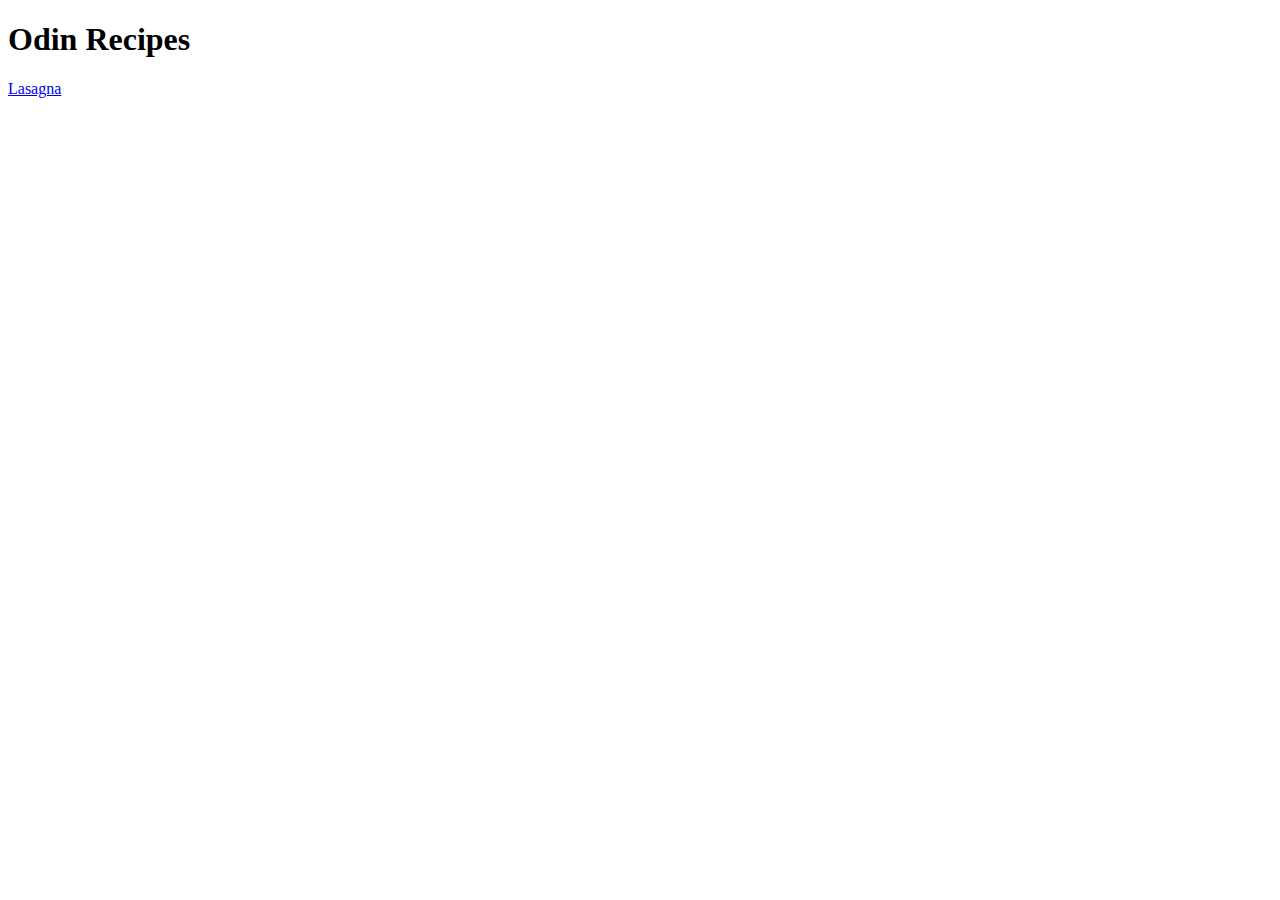
==== index.html @ dbe5305e "Added content to lasagna.html page" ====
<!DOCTYPE html>
<html lang="en">
<head>
    <meta charset="UTF-8">
    <meta name="viewport" content="width=device-width, initial-scale=1.0">
    <title>Recipes</title> 
</head>
<body>
    <h1>Odin Recipes</h1>
    <a href="recipes/lasagna.html">Lasagna</a>
</body>
</html>
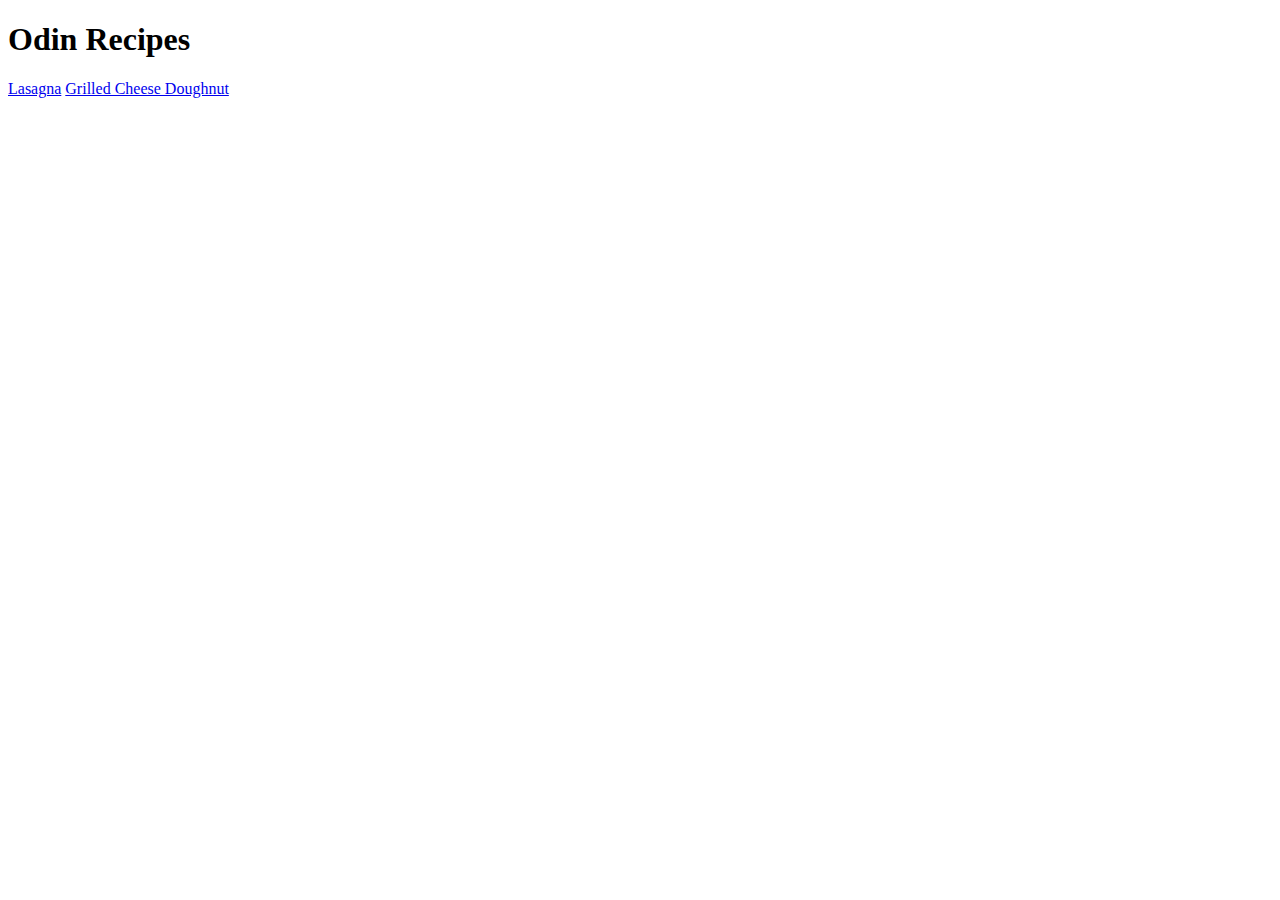
==== commit c3bb5293: "Added page for Grilled Cheese Doughnut" ====
--- a/index.html
+++ b/index.html
@@ -8,5 +8,6 @@
 <body>
     <h1>Odin Recipes</h1>
     <a href="recipes/lasagna.html">Lasagna</a>
+    <a href="recipes/gcdoughnut.html">Grilled Cheese Doughnut</a>
 </body>
 </html>
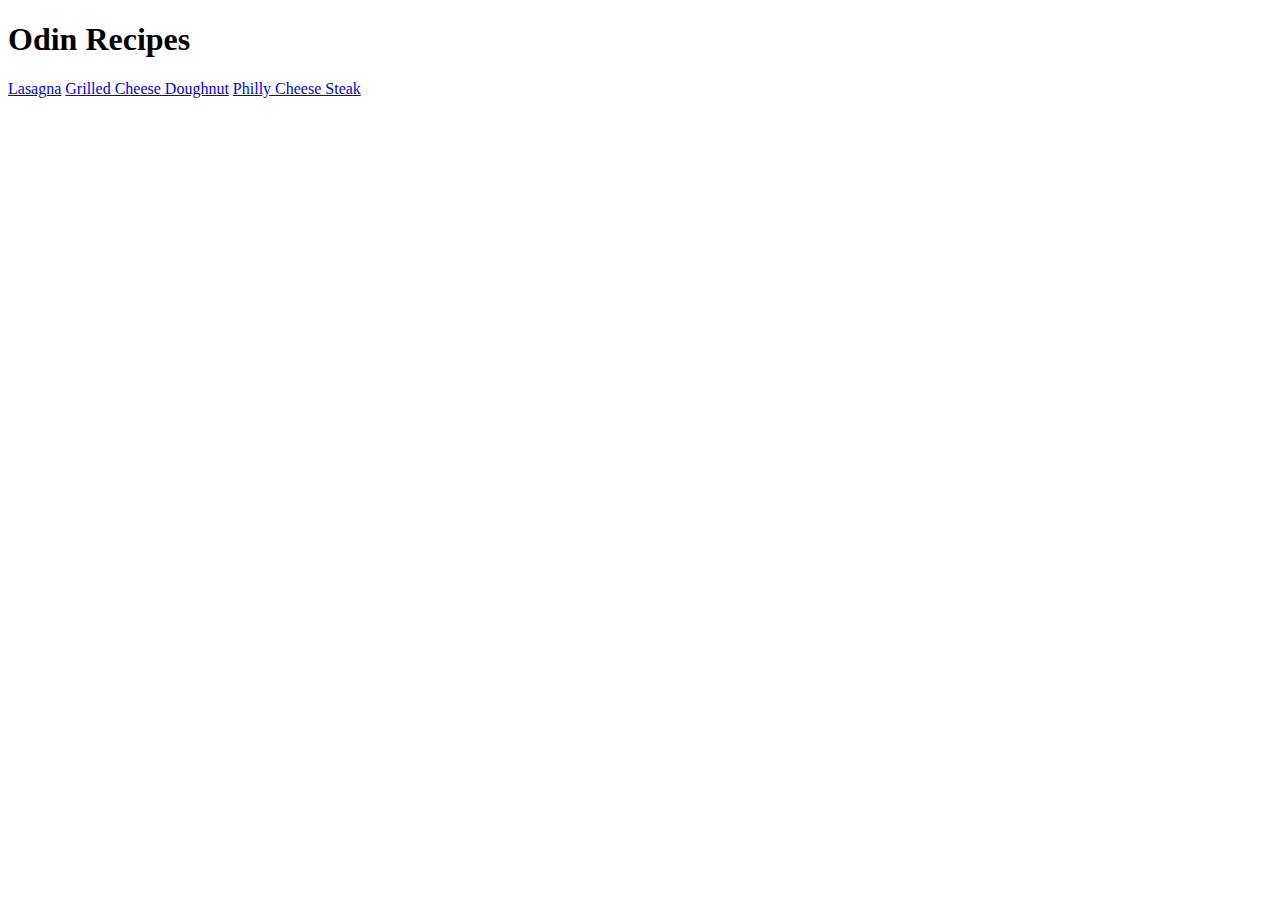
==== commit 25152328: "Added link to home page" ====
--- a/index.html
+++ b/index.html
@@ -9,5 +9,6 @@
     <h1>Odin Recipes</h1>
     <a href="recipes/lasagna.html">Lasagna</a>
     <a href="recipes/gcdoughnut.html">Grilled Cheese Doughnut</a>
+    <a href="recipes/phillycheesesteak.html">Philly Cheese Steak</a>
 </body>
 </html>
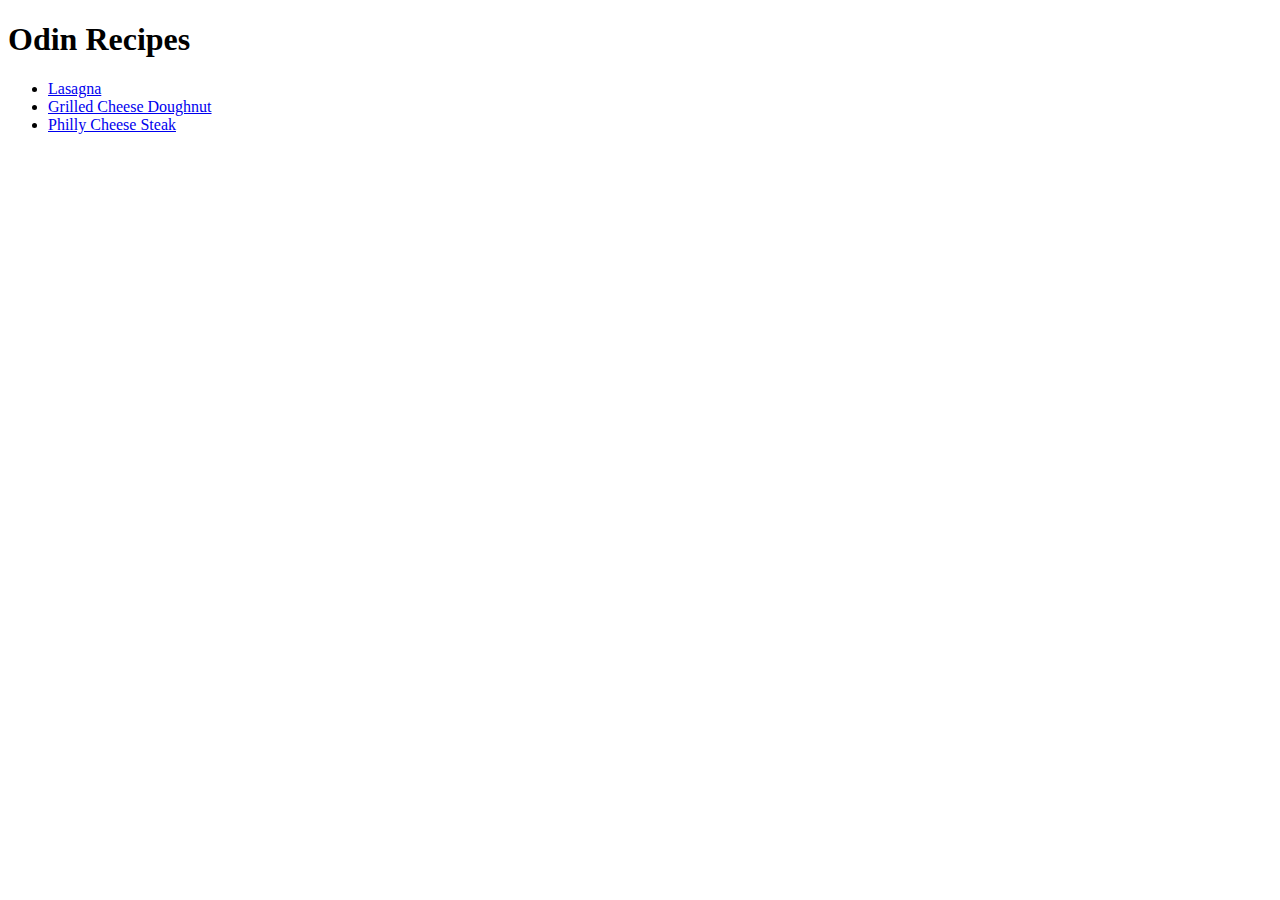
==== commit 789e4b77: "Created list for recipe links" ====
--- a/index.html
+++ b/index.html
@@ -7,8 +7,10 @@
 </head>
 <body>
     <h1>Odin Recipes</h1>
-    <a href="recipes/lasagna.html">Lasagna</a>
-    <a href="recipes/gcdoughnut.html">Grilled Cheese Doughnut</a>
-    <a href="recipes/phillycheesesteak.html">Philly Cheese Steak</a>
+    <ul>
+        <li><a href="recipes/lasagna.html">Lasagna</a></li> 
+        <li><a href="recipes/gcdoughnut.html">Grilled Cheese Doughnut</a></li>
+        <li><a href="recipes/phillycheesesteak.html">Philly Cheese Steak</a></li>
+    </ul>
 </body>
 </html>
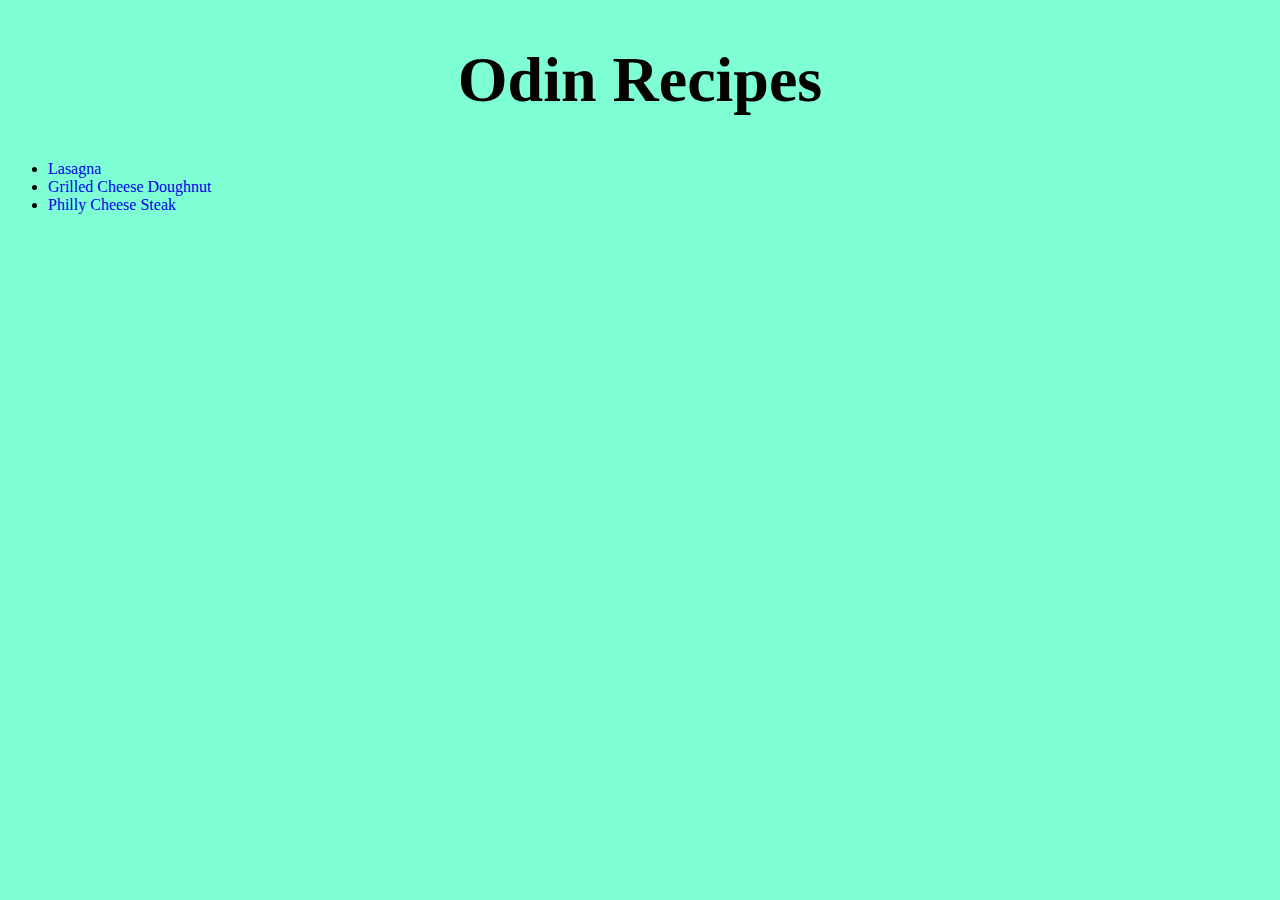
==== commit f8bf5f7f: "added css to the exercise" ====
--- a/index.html
+++ b/index.html
@@ -4,6 +4,7 @@
     <meta charset="UTF-8">
     <meta name="viewport" content="width=device-width, initial-scale=1.0">
     <title>Recipes</title> 
+    <link rel="stylesheet" href="styles.css">
 </head>
 <body>
     <h1>Odin Recipes</h1>
--- a/styles.css
+++ b/styles.css
@@ -0,0 +1,14 @@
+body {
+    background-color: aquamarine;
+    color: black;
+}
+
+h1 {
+    text-align: center;
+    font-family: 'Brush Script MT', cursive;
+    font-size: 4em;
+}
+
+a {
+    text-decoration: none;
+}